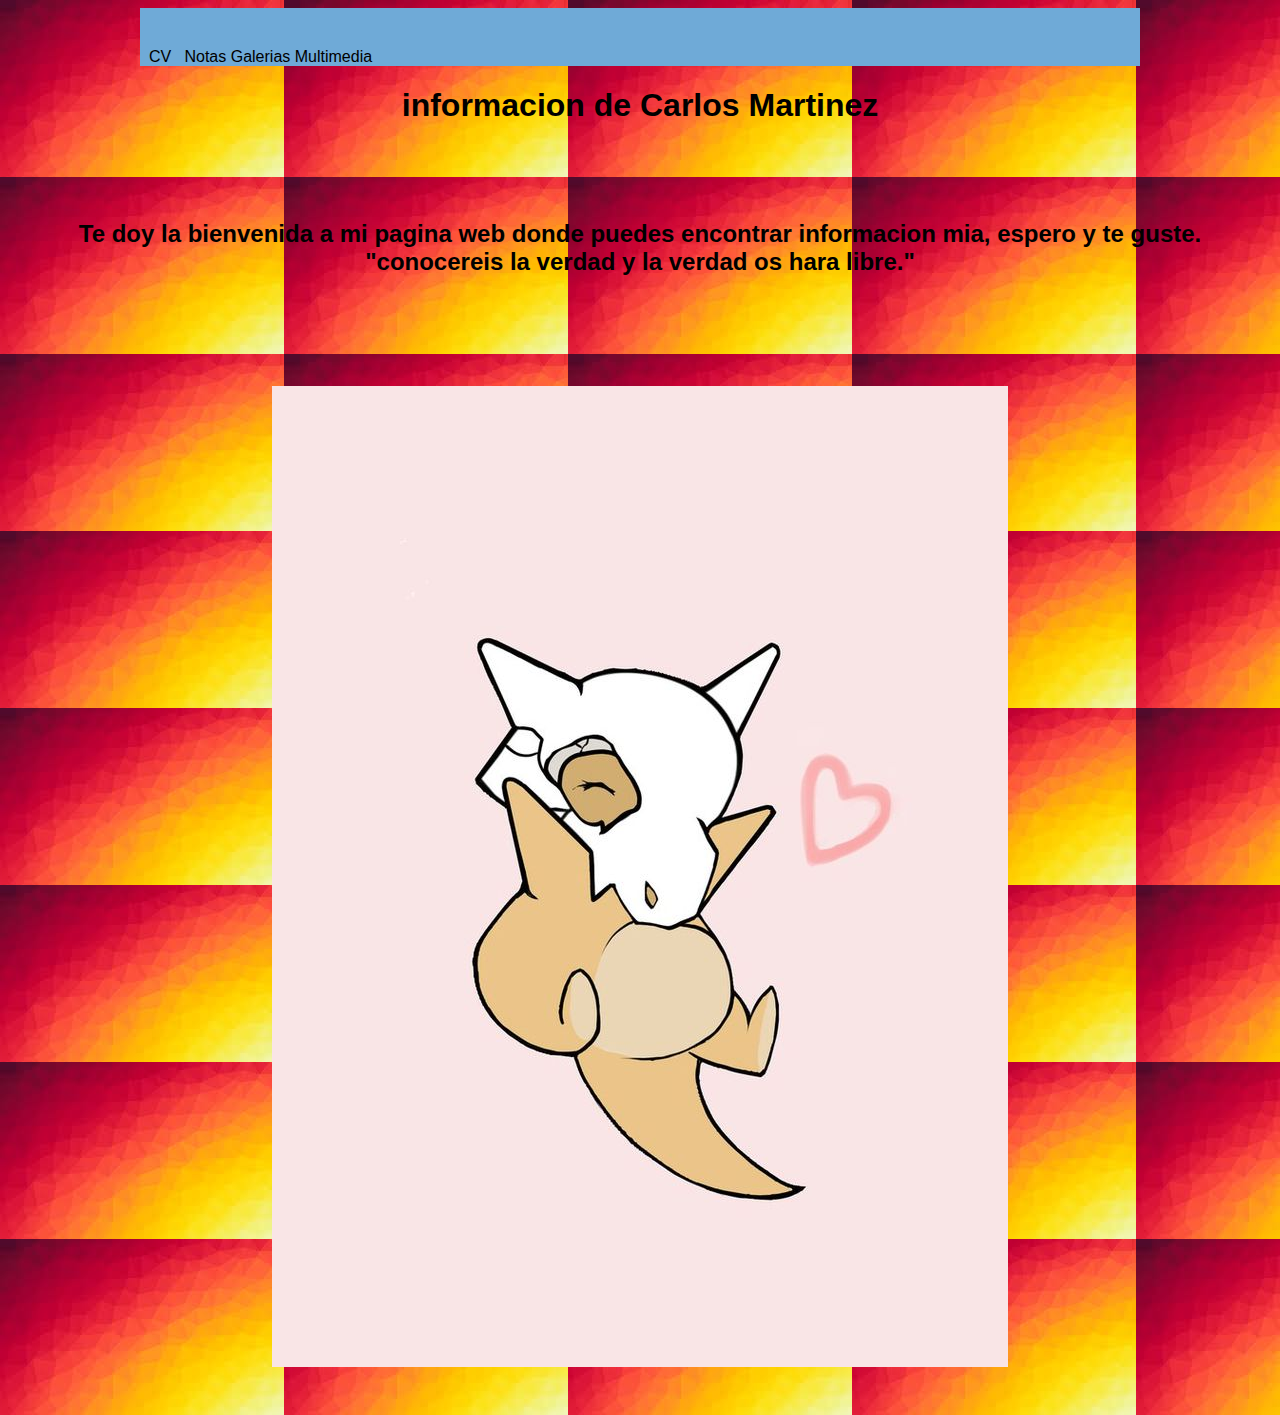
==== index.html @ e2b7db8d "Add files via upload" ====
<!DOCTYPE html>
<html>
    <head>
        
        <meta charset="UTF-8">
        <title>Menu de navegacion con lista</title>
        <link rel="stylesheet" type="text/css" href="estilo.css">

    </head>
    <body>
        <ul class="menu">
            <li><a href="curriculun.html"></a>CV</a></li>
             <li><a href="Notas.html"></a>Notas</a></li>
             <li><a href="Galeria.html"></a>Galerias</a></li>
             <li><a href="Multimedia.html"></a>Multimedia</a></li>
        </ul>
        <H1><CENTER>informacion de Carlos Martinez</CENTER></H1>
        <br><br><br>
            <H2><CENTER>Te doy la bienvenida a mi pagina web donde puedes encontrar informacion mia, espero y te guste. "conocereis la verdad y la verdad os hara libre."
            </CENTER></H2>
        <br><br><br>
        <BR><BR>
            <CENTER><IMG src="cubone.jpg" width "400px"</CENTER>
            <BR><BR><BR>
                <BODY bgcolor="#6699CC" background="fon.jpg"></BODY>
        
    </body>
</html>
---- estilo.css ----
body{
    font-family: Arial, Helvetica;
    <BODY bgcolor="#6699CC" background="fon.jpg"></BODY>

}

.menu{
    list-style: none;
    padding: 0;
    background: #6faad7;
    width: 90%;
    max-width: 1000px;
    margin: auto;
}

.menu li a{
    text-decoration: none;
    color: white;
    padding: 20px;
    display: block;

}

.menu li{
    display: inline-block;
    text-align: center;
}

.menu li a:hover{
    background: #5eef54;

}
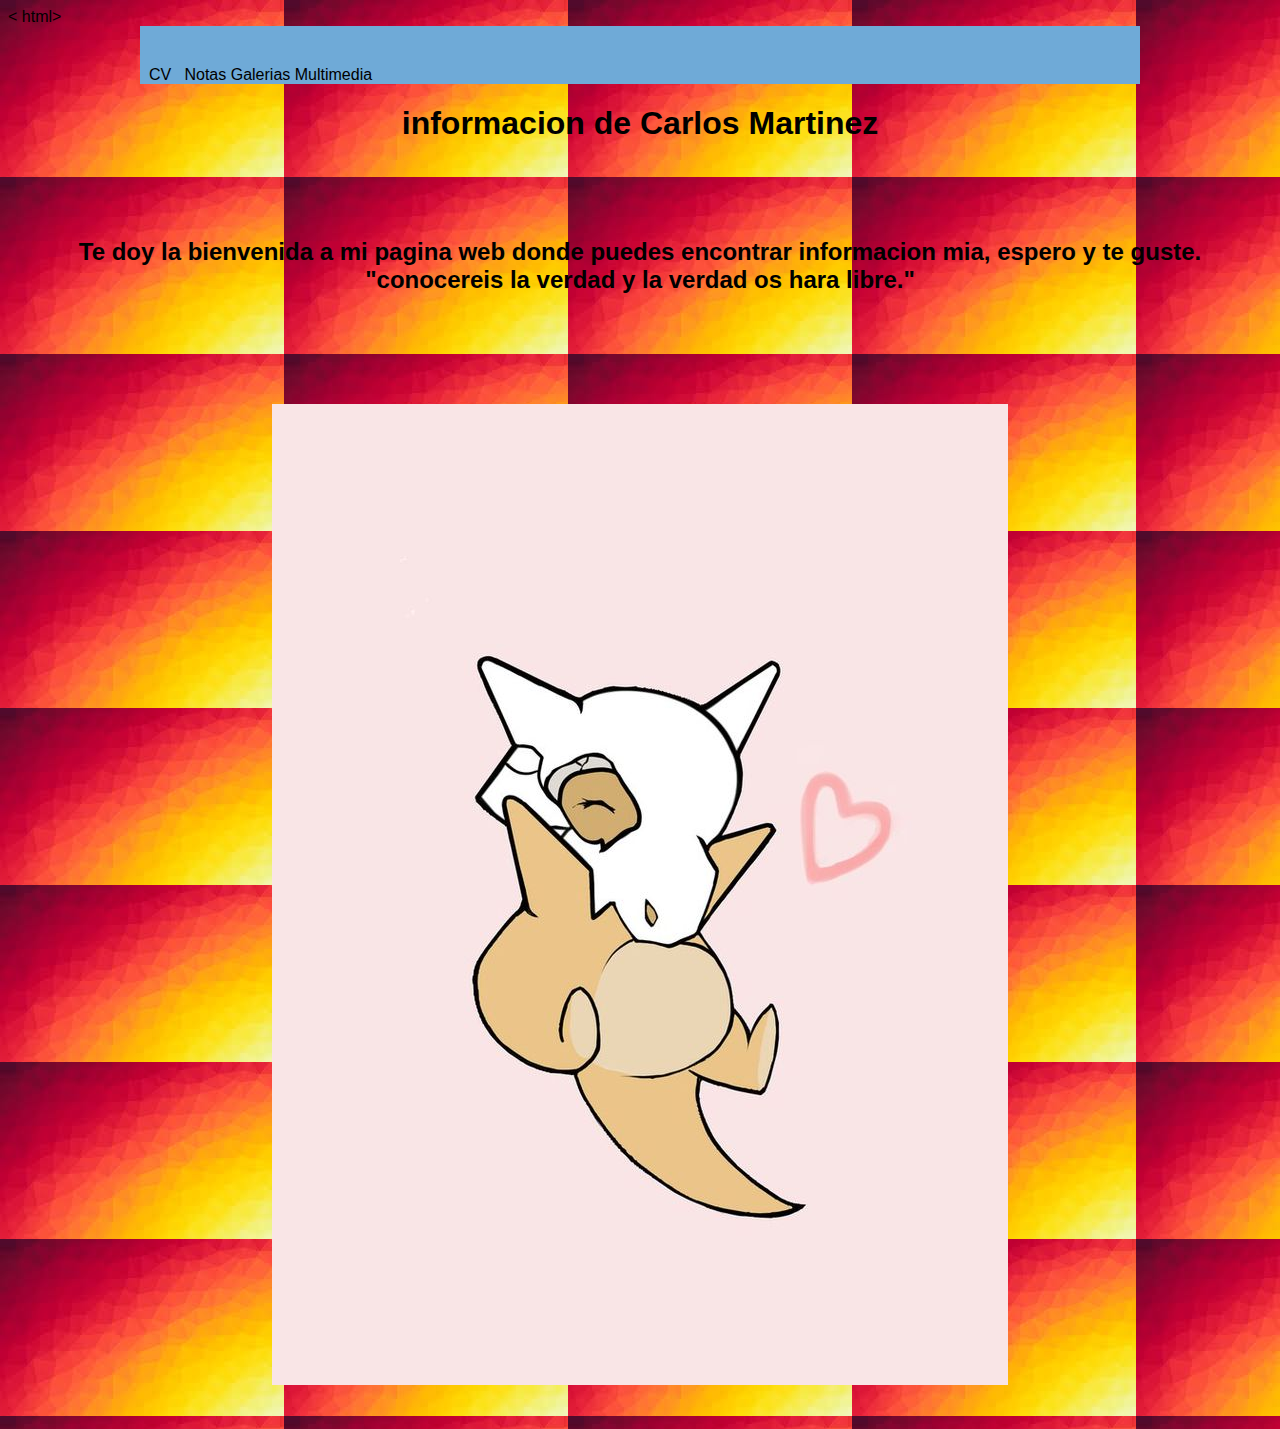
==== commit 27cc646a: "index.html" ====
--- a/index.html
+++ b/index.html
@@ -1,4 +1,4 @@
-<!DOCTYPE html>
+< html>
 <html>
     <head>
         
@@ -25,4 +25,4 @@
                 <BODY bgcolor="#6699CC" background="fon.jpg"></BODY>
         
     </body>
-</html>+</html>
